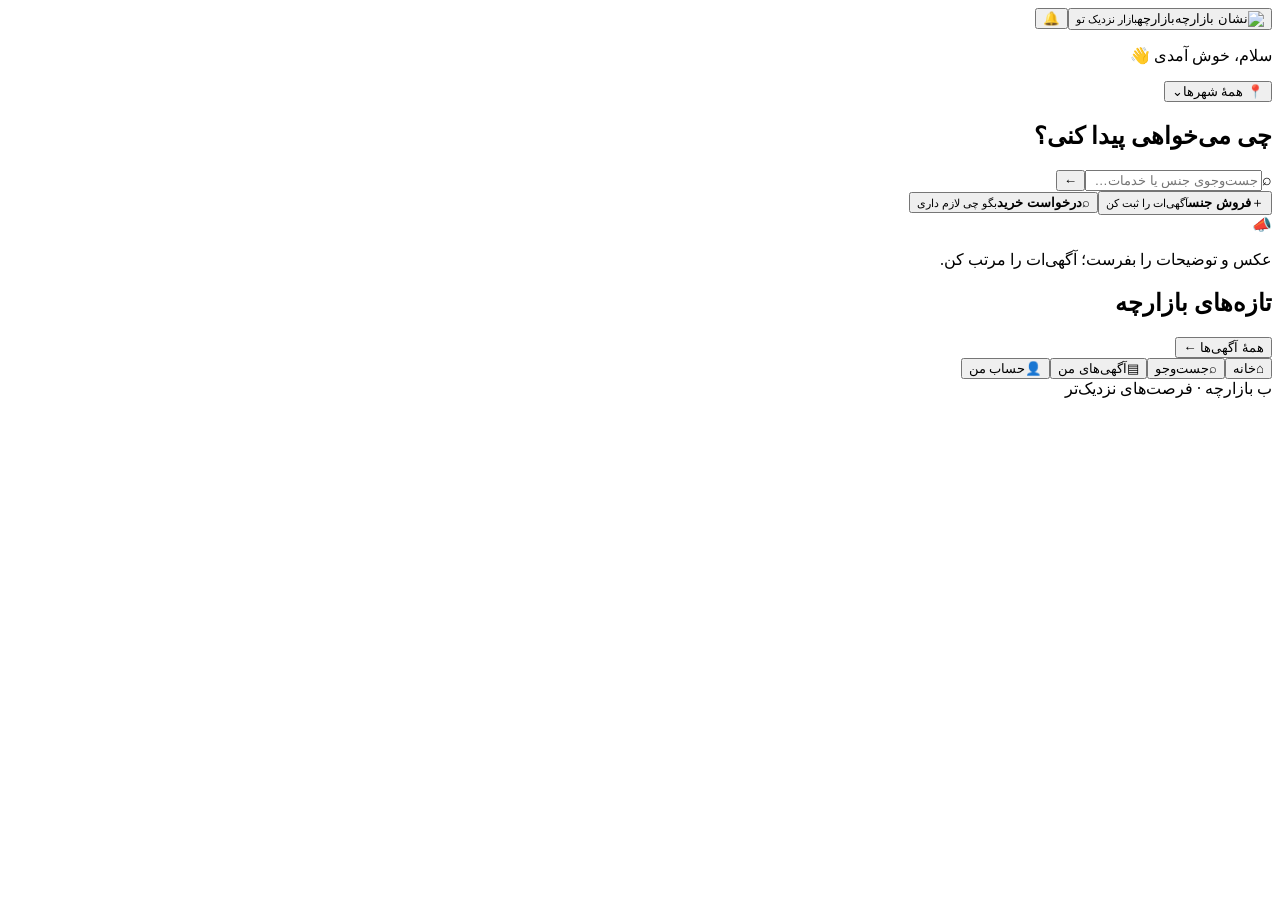
==== web/index.html @ 82d85db5 "Improve marketplace ad titles and publication format Co-authored-by: Copilot <223556219+Copilot@user" ====
<!doctype html>
<html lang="fa" dir="rtl">
<head><meta charset="utf-8"><meta name="viewport" content="width=device-width,initial-scale=1,viewport-fit=cover"><meta name="theme-color" content="#e5f5ff"><meta name="description" content="بازارچه؛ ثبت آسان آگهی در تلگرام"><title>بازارچه | ثبت آگهی</title><link rel="stylesheet" href="/style.css"><script src="https://telegram.org/js/telegram-web-app.js"></script><script defer src="/app.js"></script></head>
<body>
<div class="ambient one"></div><div class="ambient two"></div>
<div class="app">
<header><button class="brand" id="brand" aria-label="خانه"><img class="brand-logo" src="/logo.svg" alt="نشان بازارچه"><span>بازارچه<small>بازار نزدیک تو</small></span></button><button class="round notification-button" id="notifications" aria-label="اعلان‌ها">🔔<span id="unread-dot" class="unread-dot" hidden></span></button></header>
<div id="demo-banner" class="demo" hidden>پیش‌نمایش طراحی · برای ثبت واقعی، از داخل ربات وارد شوید.</div>
<main>
<section id="home" class="screen">
<div class="welcome-row"><p id="greeting">سلام، خوش آمدی 👋</p><button id="home-city" class="glass city-chip">📍 همهٔ شهرها⌄</button></div>
<h1 class="home-title">چی می‌خواهی پیدا کنی؟</h1>
<form id="home-search" class="glass search-box"><span aria-hidden="true">⌕</span><input id="home-query" maxlength="80" aria-label="جست‌وجوی جنس یا خدمات" placeholder="جست‌وجوی جنس یا خدمات…"><button type="submit" aria-label="جست‌وجو">←</button></form>
<div class="menu-grid"><button class="glass primary tile" id="sell"><span class="tile-icon">＋</span><b>فروش جنس</b><small>آگهی‌ات را ثبت کن</small></button><button class="glass tile" id="wanted"><span class="tile-icon">⌕</span><b>درخواست خرید</b><small>بگو چی لازم داری</small></button></div>
<button id="resume" class="resume glass" hidden><span>✎</span><span><b>پیش‌نویست منتظر است</b><small>از جایی که ماندی ادامه بده</small></span><span>←</span></button>
<div class="glass home-banner"><span>📣</span><p>عکس و توضیحات را بفرست؛ آگهی‌ات را مرتب کن.</p></div>
<div class="list-heading"><h2>تازه‌های بازارچه</h2><button id="all-listings" class="link-button">همهٔ آگهی‌ها ←</button></div><div id="home-list"></div>
</section>
<section id="compose" class="screen" hidden>
<div class="section-heading"><button class="round back" aria-label="بازگشت">→</button><div><h2 id="compose-title">ثبت آگهی فروش</h2><p>از یک توضیح ساده شروع کن</p></div><span class="step-tag">۱ از ۳</span></div>
<div class="steps"><span class="active">۱ <b>اطلاعات</b></span><i></i><span>۲ <b>تکمیل</b></span><i></i><span>۳ <b>بازبینی</b></span></div>
<div class="glass panel"><label for="raw" id="raw-label" class="field-title">چی برای آگهی داری؟</label><p class="hint" id="raw-hint">نام جنس، وضعیت، قیمت و شهرت را یکجا بنویس.</p><textarea id="raw" maxlength="3000" rows="3" placeholder="مثلاً: سامسونگ A22، دسته دوم، سالم، ۳۰۰۰ افغانی، مزارشریف"></textarea><div class="input-foot"><span>فارسی، دری و اعداد فارسی پذیرفته می‌شود</span><span id="raw-count">۰ / ۳۰۰۰</span></div></div>
<label class="upload glass" for="photos"><span class="upload-icon">▧</span><b id="upload-label">عکس جنس را اضافه کن</b><small>تا ۱۰ عکس · انتخاب از گالری</small><span class="upload-plus">＋</span></label><input id="photos" type="file" accept="image/jpeg,image/png,image/webp" multiple hidden><div id="photo-grid" class="photo-grid"></div>
<div class="note"><span>✦</span><p>قیمت و شهرِ نوشته‌شده را پیدا می‌کنیم؛ موارد نامشخص را خودت تکمیل می‌کنی.</p></div>
<button class="glass primary action" id="extract">مرتب‌کردن اطلاعات <span>←</span></button>
<button class="text-button" id="manual">خودم اطلاعات را وارد می‌کنم</button>
</section>
<section id="details" class="screen" hidden>
<div class="section-heading"><button class="round back" aria-label="بازگشت">→</button><div><h2>چند جزئیات کوچک</h2><p>اطلاعات را بررسی و تکمیل کن</p></div><span class="step-tag">۲ از ۳</span></div>
<div class="steps"><span class="done">✓ <b>اطلاعات</b></span><i></i><span class="active">۲ <b>تکمیل</b></span><i></i><span>۳ <b>بازبینی</b></span></div>
<form id="details-form" class="glass panel">
<label>عنوان آگهی<input id="title" required maxlength="120" placeholder="مثلاً: موبایل سامسونگ A22"></label>
<div class="form-row"><label>دسته‌بندی<select id="category" required><option value="">انتخاب کنید</option></select></label><label>نوع آگهی<select id="ad-type"><option value="sale">فروش</option><option value="wanted">درخواست خرید</option><option value="service">خدمات</option><option value="rental">کرایه</option></select></label></div>
<div class="form-row"><label><span id="price-label">قیمت به افغانی</span><input id="price" required maxlength="60" placeholder="۳۰۰۰ افغانی یا توافقی"></label><label>شهر / محل<input id="city" required maxlength="80" placeholder="مثلاً: مزارشریف"></label></div>
<label>توضیحات<textarea id="description" required maxlength="3000" rows="3" placeholder="وضعیت و مشخصات جنس"></textarea></label>
<fieldset><legend>مشتری چطور با تو تماس بگیرد؟</legend><div class="contact-options"><label class="choice"><input type="radio" name="contact-mode" value="telegram" checked> تلگرام من</label><label class="choice"><input type="radio" name="contact-mode" value="phone"> شماره تماس</label></div><p id="telegram-contact" class="hint"></p><label id="phone-label" hidden>شماره تماس<input id="phone" type="tel" maxlength="22" placeholder="+937XXXXXXXX" dir="ltr"></label></fieldset>
<label class="consent"><input id="consent" type="checkbox" required><span>موافقم راه تماس انتخاب‌شده در آگهی عمومی نشر شود.</span></label>
<button class="glass primary action" type="submit">ذخیره و دیدن پیش‌نمایش <span>←</span></button><p class="hint center">پیش‌نویس در حساب تلگرام شما ذخیره می‌شود.</p>
</form></section>
<section id="preview" class="screen" hidden><div class="section-heading"><button class="round back" aria-label="بازگشت">→</button><div><h2>آگهی‌ات آماده است</h2><p>یک نگاه آخر، قبل از ارسال</p></div><span class="step-tag">۳ از ۳</span></div><div class="steps"><span class="done">✓ <b>اطلاعات</b></span><i></i><span class="done">✓ <b>تکمیل</b></span><i></i><span class="active">۳ <b>بازبینی</b></span></div><article class="ad-card"><div id="preview-photos" class="preview-photos" hidden></div><div class="ad-body"><span class="ad-badge" id="preview-kind">فروش</span><h2 id="preview-title"></h2><div class="price-line" id="preview-price"></div><div class="ad-meta"><span id="preview-city"></span><span id="preview-category"></span></div><hr><p id="preview-description"></p><div id="preview-contact-row" class="ad-contact"><span>راه تماس</span><b id="preview-contact"></b></div><div id="preview-contact-button" class="glass action" hidden></div></div></article><div class="note"><span>◷</span><p>آگهی پس از تأیید مدیر در گروه نشر می‌شود.</p></div><button class="glass primary action emerald" id="submit">✓ ارسال برای بررسی</button><button class="glass action secondary" id="edit">✎ اصلاح اطلاعات</button></section>
<section id="success" class="screen success" hidden><div class="success-mark">✓</div><span class="eyebrow">یک قدم تا معاملهٔ بعدی</span><h1>آگهی‌ات ارسال شد!</h1><p id="success-message"></p><div class="glass panel"><span class="dot"></span> در انتظار بررسی مدیر<p>بعد از تأیید، آگهی در بازارچه نشر می‌شود.</p></div><button class="glass primary action" id="success-ads">دیدن آگهی‌های من</button><button class="text-button home-button">بازگشت به خانه</button></section>
<section id="ads" class="screen" hidden><div class="section-heading"><button class="round back" aria-label="بازگشت">→</button><div><h2>آگهی‌های من</h2><p>همهٔ آگهی‌ها، در یک نگاه</p></div></div><div id="ads-list"></div><button id="new-ad" class="glass primary action">＋ ثبت آگهی تازه</button></section>
<section id="browse" class="screen" hidden><div class="section-heading"><button class="round back" aria-label="بازگشت">→</button><h2 id="browse-title">جست‌وجوی آگهی‌ها</h2></div><form id="browse-form" class="glass panel"><label>چی لازم داری؟<input id="browse-query" maxlength="80" placeholder="نام جنس یا خدمات"></label><div class="form-row"><label>شهر<input id="browse-city" maxlength="80" placeholder="همهٔ شهرها" list="city-options"></label><label>دسته<select id="browse-category"><option value="">همهٔ دسته‌ها</option></select></label></div><div class="form-row"><label>نوع<select id="browse-type"><option value="">همه</option><option value="sale">فروش</option><option value="wanted">درخواست خرید</option><option value="service">خدمات</option><option value="rental">کرایه</option></select></label><label>از قیمت<input id="min-price" inputmode="numeric" maxlength="15" placeholder="حداقل"></label><label>تا قیمت<input id="max-price" inputmode="numeric" maxlength="15" placeholder="حداکثر"></label></div><button class="glass primary action" type="submit">جست‌وجو</button><button id="reset-filters" class="text-button" type="button">پاک‌کردن فیلترها</button></form><p id="results-count" class="hint"></p><div id="browse-list"></div><button id="load-more" class="glass action" hidden>آگهی‌های بیشتر</button></section>
<section id="ad-detail" class="screen" hidden><div class="section-heading"><button class="round back" aria-label="بازگشت">→</button><h2>جزئیات آگهی</h2></div><article class="ad-card"><div id="detail-photos" class="preview-photos" hidden></div><div class="ad-body"><span id="detail-status" class="status"></span><h2 id="detail-title"></h2><div id="detail-price" class="price-line"></div><div id="detail-meta" class="ad-meta"></div><p id="detail-description"></p><div id="detail-contact" class="ad-contact"></div><p id="detail-note" class="hint"></p></div></article><div id="detail-actions" class="detail-actions"></div></section>
<section id="profile" class="screen" hidden><div class="section-heading"><button class="round back" aria-label="بازگشت">→</button><h2>حساب من</h2></div><div class="glass panel profile-card"><div class="profile-avatar">ب</div><h2 id="profile-name"></h2><p id="profile-username" dir="ltr"></p><span class="status">متصل از تلگرام</span></div><button class="glass profile-row" id="profile-ads">▤ آگهی‌های من <span>←</span></button><button class="glass profile-row" id="profile-favorites">♡ آگهی‌های ذخیره‌شده <span>←</span></button><button class="glass profile-row" id="profile-city">📍 انتخاب شهر <span>←</span></button><button class="glass profile-row" id="help">؟ راهنما و قوانین <span>←</span></button><p class="hint center">اطلاعات هویت از تلگرام دریافت می‌شود؛ ورود جداگانه لازم نیست.</p></section>
<section id="activity" class="screen" hidden><div class="section-heading"><button class="round back" aria-label="بازگشت">→</button><div><h2>اعلان‌های من</h2><p>آخرین وضعیت آگهی‌های خودت</p></div></div><div id="activity-list"></div></section>
<section id="guide" class="screen" hidden><div class="section-heading"><button class="round back" aria-label="بازگشت">→</button><div><h2>ساده و روشن</h2><p>راهنمای بازارچه</p></div></div><div class="glass panel guide"><h3>۱. اطلاعات و عکس</h3><p>جنس یا درخواستت را توضیح بده. عکس واقعی و روشن انتخاب کن.</p><h3>۲. تکمیل و بازبینی</h3><p>قیمت، شهر و راه تماس را بررسی کن. هیچ اطلاعاتی بدون تأییدت نشر نمی‌شود.</p><h3>۳. بررسی مدیر</h3><p>آگهی برای مدیر فرستاده می‌شود. تأیید مدیر به معنی تضمین معامله یا فروشنده نیست.</p><h3>قوانین بازارچه</h3><p id="rules"></p></div></section>
</main><nav class="bottom-nav glass" aria-label="منوی اصلی"><button id="nav-home" class="active"><span>⌂</span>خانه</button><button id="nav-browse"><span>⌕</span>جست‌وجو</button><button id="myads"><span>▤</span>آگهی‌های من</button><button id="nav-profile"><span>👤</span>حساب من</button></nav><footer><span class="footer-symbol">ب</span> بازارچه <span>·</span> فرصت‌های نزدیک‌تر</footer>
</div><div id="toast" role="status" aria-live="polite" hidden></div><div id="loading" hidden role="status"><span class="spinner"></span><b>یک لحظه…</b></div>
<dialog id="city-dialog" class="glass"><form id="city-form"><h2>شهرت را انتخاب کن</h2><p class="hint">فقط برای فیلتر آگهی‌ها؛ موقعیت دستگاه دریافت نمی‌شود.</p><label>شهر / محل<input id="selected-city" maxlength="80" list="city-options" placeholder="خالی برای همهٔ شهرها"></label><button class="glass primary action" type="submit">ذخیرهٔ شهر</button><button id="city-cancel" type="button" class="text-button">بازگشت</button></form></dialog><datalist id="city-options"><option value="کابل"><option value="مزارشریف"><option value="هرات"><option value="قندهار"><option value="جلال‌آباد"><option value="کندز"><option value="بامیان"><option value="غزنی"></datalist><dialog id="confirm-dialog" class="glass"><h2 id="confirm-title">تأیید تغییر</h2><p id="confirm-text"></p><div class="form-row"><button id="confirm-yes" class="glass primary action">تأیید</button><button id="confirm-no" class="glass action">بازگشت</button></div></dialog></body></html>
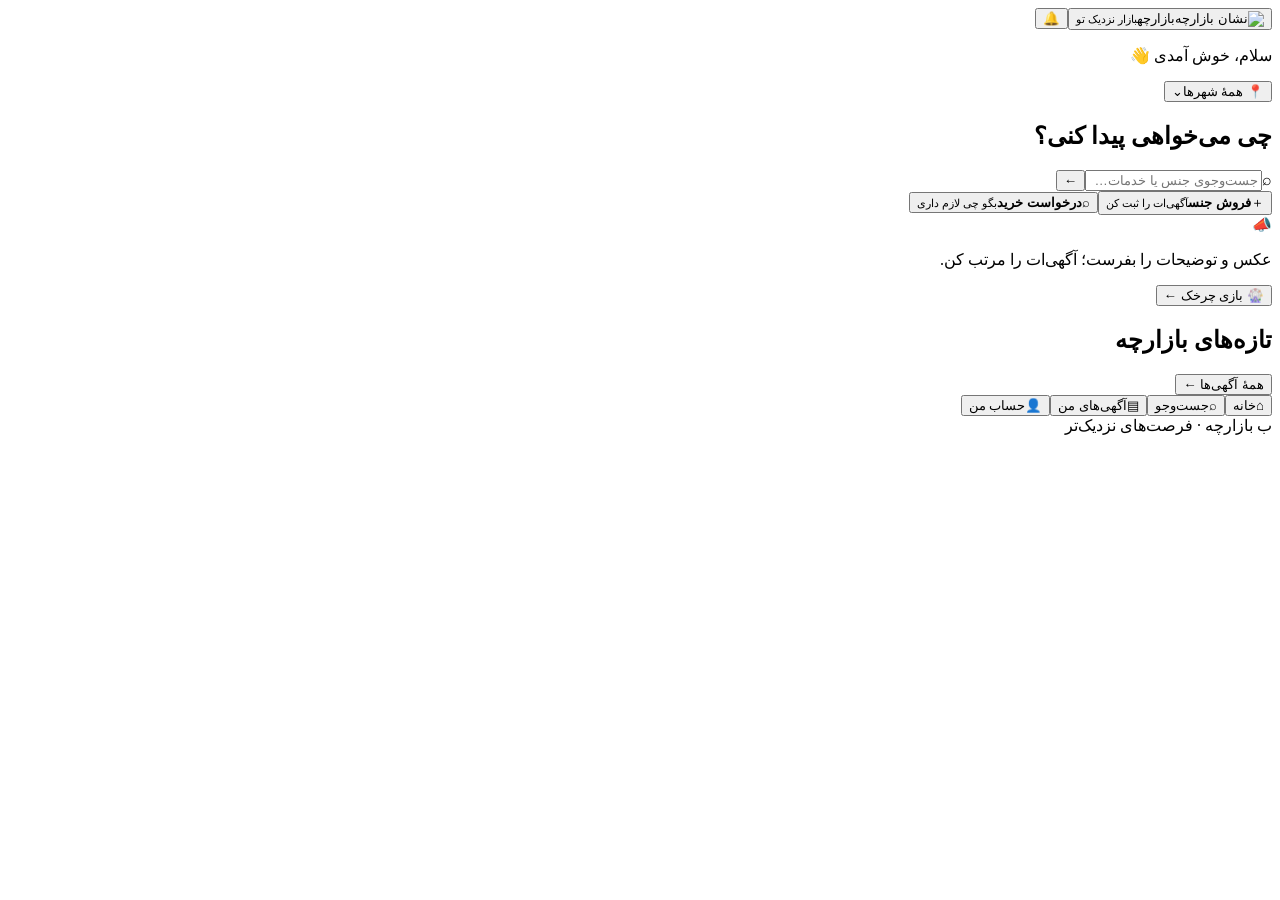
==== commit fae60051: "Add owner-controlled group invitations and ad moderation Co-authored-by: Copilot <223556219+Copilot@" ====
--- a/web/index.html
+++ b/web/index.html
@@ -14,6 +14,7 @@
 <div class="menu-grid"><button class="glass primary tile" id="sell"><span class="tile-icon">＋</span><b>فروش جنس</b><small>آگهی‌ات را ثبت کن</small></button><button class="glass tile" id="wanted"><span class="tile-icon">⌕</span><b>درخواست خرید</b><small>بگو چی لازم داری</small></button></div>
 <button id="resume" class="resume glass" hidden><span>✎</span><span><b>پیش‌نویست منتظر است</b><small>از جایی که ماندی ادامه بده</small></span><span>←</span></button>
 <div class="glass home-banner"><span>📣</span><p>عکس و توضیحات را بفرست؛ آگهی‌ات را مرتب کن.</p></div>
+<button id="charkhak" class="glass profile-row">🎡 بازی چرخک <span>←</span></button>
 <div class="list-heading"><h2>تازه‌های بازارچه</h2><button id="all-listings" class="link-button">همهٔ آگهی‌ها ←</button></div><div id="home-list"></div>
 </section>
 <section id="compose" class="screen" hidden>
@@ -37,12 +38,12 @@
 <label class="consent"><input id="consent" type="checkbox" required><span>موافقم راه تماس انتخاب‌شده در آگهی عمومی نشر شود.</span></label>
 <button class="glass primary action" type="submit">ذخیره و دیدن پیش‌نمایش <span>←</span></button><p class="hint center">پیش‌نویس در حساب تلگرام شما ذخیره می‌شود.</p>
 </form></section>
-<section id="preview" class="screen" hidden><div class="section-heading"><button class="round back" aria-label="بازگشت">→</button><div><h2>آگهی‌ات آماده است</h2><p>یک نگاه آخر، قبل از ارسال</p></div><span class="step-tag">۳ از ۳</span></div><div class="steps"><span class="done">✓ <b>اطلاعات</b></span><i></i><span class="done">✓ <b>تکمیل</b></span><i></i><span class="active">۳ <b>بازبینی</b></span></div><article class="ad-card"><div id="preview-photos" class="preview-photos" hidden></div><div class="ad-body"><span class="ad-badge" id="preview-kind">فروش</span><h2 id="preview-title"></h2><div class="price-line" id="preview-price"></div><div class="ad-meta"><span id="preview-city"></span><span id="preview-category"></span></div><hr><p id="preview-description"></p><div id="preview-contact-row" class="ad-contact"><span>راه تماس</span><b id="preview-contact"></b></div><div id="preview-contact-button" class="glass action" hidden></div></div></article><div class="note"><span>◷</span><p>آگهی پس از تأیید مدیر در گروه نشر می‌شود.</p></div><button class="glass primary action emerald" id="submit">✓ ارسال برای بررسی</button><button class="glass action secondary" id="edit">✎ اصلاح اطلاعات</button></section>
+<section id="preview" class="screen" hidden><div class="section-heading"><button class="round back" aria-label="بازگشت">→</button><div><h2>آگهی‌ات آماده است</h2><p>یک نگاه آخر، قبل از ارسال</p></div><span class="step-tag">۳ از ۳</span></div><div class="steps"><span class="done">✓ <b>اطلاعات</b></span><i></i><span class="done">✓ <b>تکمیل</b></span><i></i><span class="active">۳ <b>بازبینی</b></span></div><article class="ad-card"><div id="preview-photos" class="preview-photos" hidden></div><div class="ad-body"><span class="ad-badge" id="preview-kind">فروش</span><h2 id="preview-title"></h2><div class="price-line" id="preview-price"></div><div class="ad-meta"><span id="preview-city"></span><span id="preview-category"></span></div><hr><p id="preview-description"></p><div class="ad-contact"><span>راه تماس</span><b id="preview-contact"></b></div></div></article><div class="note"><span>◷</span><p>آگهی پس از تأیید مدیر در گروه نشر می‌شود.</p></div><button class="glass primary action emerald" id="submit">✓ ارسال برای بررسی</button><button class="glass action secondary" id="edit">✎ اصلاح اطلاعات</button></section>
 <section id="success" class="screen success" hidden><div class="success-mark">✓</div><span class="eyebrow">یک قدم تا معاملهٔ بعدی</span><h1>آگهی‌ات ارسال شد!</h1><p id="success-message"></p><div class="glass panel"><span class="dot"></span> در انتظار بررسی مدیر<p>بعد از تأیید، آگهی در بازارچه نشر می‌شود.</p></div><button class="glass primary action" id="success-ads">دیدن آگهی‌های من</button><button class="text-button home-button">بازگشت به خانه</button></section>
 <section id="ads" class="screen" hidden><div class="section-heading"><button class="round back" aria-label="بازگشت">→</button><div><h2>آگهی‌های من</h2><p>همهٔ آگهی‌ها، در یک نگاه</p></div></div><div id="ads-list"></div><button id="new-ad" class="glass primary action">＋ ثبت آگهی تازه</button></section>
 <section id="browse" class="screen" hidden><div class="section-heading"><button class="round back" aria-label="بازگشت">→</button><h2 id="browse-title">جست‌وجوی آگهی‌ها</h2></div><form id="browse-form" class="glass panel"><label>چی لازم داری؟<input id="browse-query" maxlength="80" placeholder="نام جنس یا خدمات"></label><div class="form-row"><label>شهر<input id="browse-city" maxlength="80" placeholder="همهٔ شهرها" list="city-options"></label><label>دسته<select id="browse-category"><option value="">همهٔ دسته‌ها</option></select></label></div><div class="form-row"><label>نوع<select id="browse-type"><option value="">همه</option><option value="sale">فروش</option><option value="wanted">درخواست خرید</option><option value="service">خدمات</option><option value="rental">کرایه</option></select></label><label>از قیمت<input id="min-price" inputmode="numeric" maxlength="15" placeholder="حداقل"></label><label>تا قیمت<input id="max-price" inputmode="numeric" maxlength="15" placeholder="حداکثر"></label></div><button class="glass primary action" type="submit">جست‌وجو</button><button id="reset-filters" class="text-button" type="button">پاک‌کردن فیلترها</button></form><p id="results-count" class="hint"></p><div id="browse-list"></div><button id="load-more" class="glass action" hidden>آگهی‌های بیشتر</button></section>
 <section id="ad-detail" class="screen" hidden><div class="section-heading"><button class="round back" aria-label="بازگشت">→</button><h2>جزئیات آگهی</h2></div><article class="ad-card"><div id="detail-photos" class="preview-photos" hidden></div><div class="ad-body"><span id="detail-status" class="status"></span><h2 id="detail-title"></h2><div id="detail-price" class="price-line"></div><div id="detail-meta" class="ad-meta"></div><p id="detail-description"></p><div id="detail-contact" class="ad-contact"></div><p id="detail-note" class="hint"></p></div></article><div id="detail-actions" class="detail-actions"></div></section>
-<section id="profile" class="screen" hidden><div class="section-heading"><button class="round back" aria-label="بازگشت">→</button><h2>حساب من</h2></div><div class="glass panel profile-card"><div class="profile-avatar">ب</div><h2 id="profile-name"></h2><p id="profile-username" dir="ltr"></p><span class="status">متصل از تلگرام</span></div><button class="glass profile-row" id="profile-ads">▤ آگهی‌های من <span>←</span></button><button class="glass profile-row" id="profile-favorites">♡ آگهی‌های ذخیره‌شده <span>←</span></button><button class="glass profile-row" id="profile-city">📍 انتخاب شهر <span>←</span></button><button class="glass profile-row" id="help">؟ راهنما و قوانین <span>←</span></button><p class="hint center">اطلاعات هویت از تلگرام دریافت می‌شود؛ ورود جداگانه لازم نیست.</p></section>
+<section id="profile" class="screen" hidden><div class="section-heading"><button class="round back" aria-label="بازگشت">→</button><h2>حساب من</h2></div><div class="glass panel profile-card"><div class="profile-avatar">ب</div><h2 id="profile-name"></h2><p id="profile-username" dir="ltr"></p><span class="status">متصل از تلگرام</span></div><button class="glass profile-row" id="profile-ads">▤ آگهی‌های من <span>←</span></button><button class="glass profile-row" id="profile-favorites">♡ آگهی‌های ذخیره‌شده <span>←</span></button><button class="glass profile-row" id="profile-city">📍 انتخاب شهر <span>←</span></button><a class="glass profile-row support-link" href="https://t.me/Khalil_Noori" target="_blank" rel="noopener noreferrer">💬 ارتباط با خلیل نوری <span>←</span></a><button class="glass profile-row" id="help">؟ راهنما و قوانین <span>←</span></button><p class="hint center">اطلاعات هویت از تلگرام دریافت می‌شود؛ ورود جداگانه لازم نیست.</p></section>
 <section id="activity" class="screen" hidden><div class="section-heading"><button class="round back" aria-label="بازگشت">→</button><div><h2>اعلان‌های من</h2><p>آخرین وضعیت آگهی‌های خودت</p></div></div><div id="activity-list"></div></section>
 <section id="guide" class="screen" hidden><div class="section-heading"><button class="round back" aria-label="بازگشت">→</button><div><h2>ساده و روشن</h2><p>راهنمای بازارچه</p></div></div><div class="glass panel guide"><h3>۱. اطلاعات و عکس</h3><p>جنس یا درخواستت را توضیح بده. عکس واقعی و روشن انتخاب کن.</p><h3>۲. تکمیل و بازبینی</h3><p>قیمت، شهر و راه تماس را بررسی کن. هیچ اطلاعاتی بدون تأییدت نشر نمی‌شود.</p><h3>۳. بررسی مدیر</h3><p>آگهی برای مدیر فرستاده می‌شود. تأیید مدیر به معنی تضمین معامله یا فروشنده نیست.</p><h3>قوانین بازارچه</h3><p id="rules"></p></div></section>
 </main><nav class="bottom-nav glass" aria-label="منوی اصلی"><button id="nav-home" class="active"><span>⌂</span>خانه</button><button id="nav-browse"><span>⌕</span>جست‌وجو</button><button id="myads"><span>▤</span>آگهی‌های من</button><button id="nav-profile"><span>👤</span>حساب من</button></nav><footer><span class="footer-symbol">ب</span> بازارچه <span>·</span> فرصت‌های نزدیک‌تر</footer>
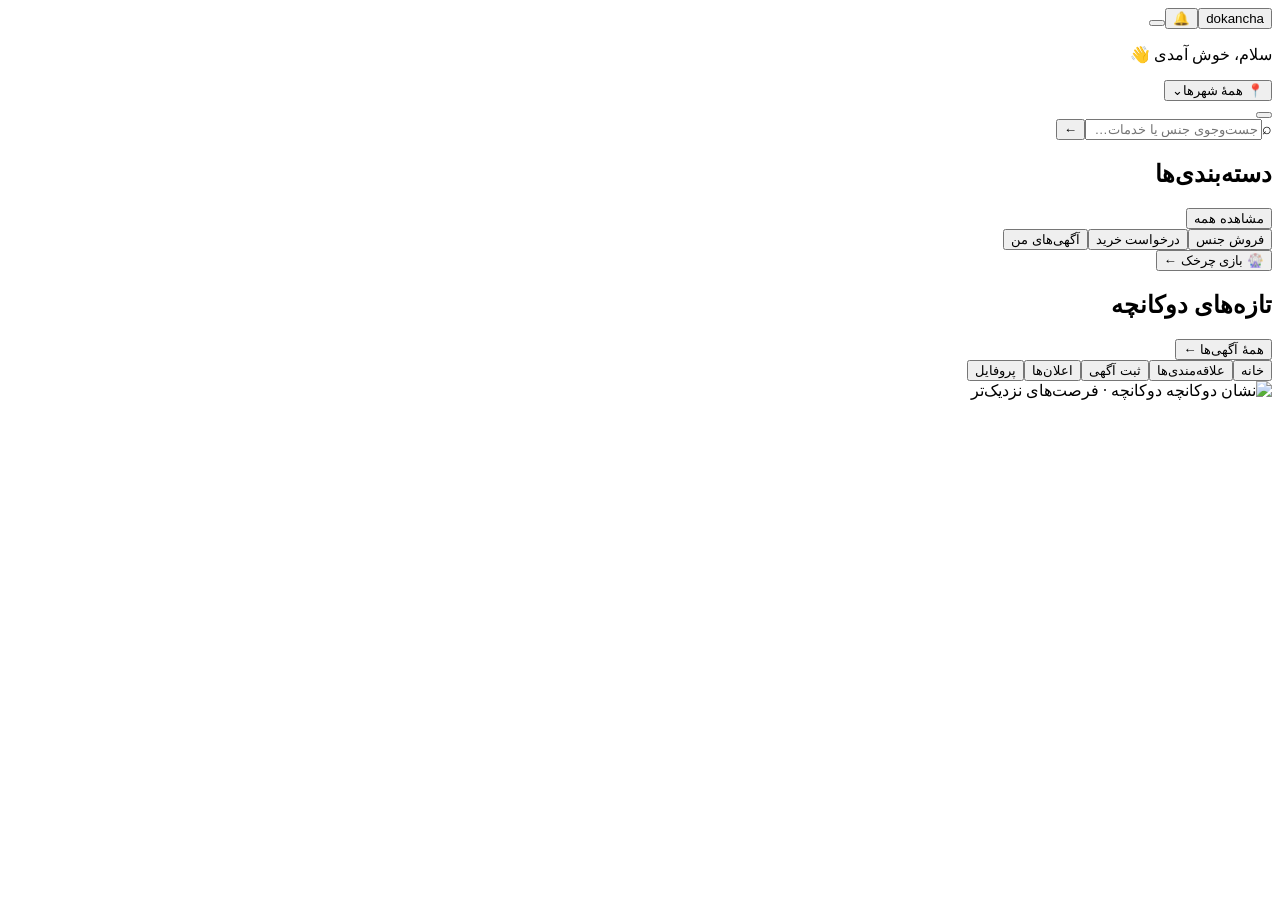
==== commit 506bff81: "Build Dokancha v2 frontend foundation Co-authored-by: copilot-swe-agent[bot] <198982749+Copilot@user" ====
--- a/web/index.html
+++ b/web/index.html
@@ -1,21 +1,23 @@
 <!doctype html>
 <html lang="fa" dir="rtl">
-<head><meta charset="utf-8"><meta name="viewport" content="width=device-width,initial-scale=1,viewport-fit=cover"><meta name="theme-color" content="#e5f5ff"><meta name="description" content="بازارچه؛ ثبت آسان آگهی در تلگرام"><title>بازارچه | ثبت آگهی</title><link rel="stylesheet" href="/style.css"><script src="https://telegram.org/js/telegram-web-app.js"></script><script defer src="/app.js"></script></head>
+<head><meta charset="utf-8"><meta name="viewport" content="width=device-width,initial-scale=1,viewport-fit=cover"><meta name="theme-color" content="#f5f8fc"><meta name="description" content="دوکانچه؛ ثبت آسان آگهی در تلگرام"><title>دوکانچه | خرید و فروش</title><link rel="icon" type="image/png" href="/approved-logo.png"><link rel="stylesheet" href="/style.css"><script src="https://telegram.org/js/telegram-web-app.js"></script><script defer src="/app.js"></script></head>
 <body>
 <div class="ambient one"></div><div class="ambient two"></div>
 <div class="app">
-<header><button class="brand" id="brand" aria-label="خانه"><img class="brand-logo" src="/logo.svg" alt="نشان بازارچه"><span>بازارچه<small>بازار نزدیک تو</small></span></button><button class="round notification-button" id="notifications" aria-label="اعلان‌ها">🔔<span id="unread-dot" class="unread-dot" hidden></span></button></header>
+<header><button class="brand" id="brand" aria-label="خانه">dokancha</button><button class="round notification-button" id="notifications" aria-label="اعلان‌ها">🔔<span id="unread-dot" class="unread-dot" hidden></span></button><button class="header-menu" id="header-menu" type="button" aria-label="منوی بیشتر"></button></header>
 <div id="demo-banner" class="demo" hidden>پیش‌نمایش طراحی · برای ثبت واقعی، از داخل ربات وارد شوید.</div>
 <main>
 <section id="home" class="screen">
 <div class="welcome-row"><p id="greeting">سلام، خوش آمدی 👋</p><button id="home-city" class="glass city-chip">📍 همهٔ شهرها⌄</button></div>
-<h1 class="home-title">چی می‌خواهی پیدا کنی؟</h1>
+<div class="v2-banner" aria-label="معرفی دوکانچه"><button id="v2-slide" class="v2-slide" type="button"></button><div class="v2-dots" id="v2-dots"></div></div>
 <form id="home-search" class="glass search-box"><span aria-hidden="true">⌕</span><input id="home-query" maxlength="80" aria-label="جست‌وجوی جنس یا خدمات" placeholder="جست‌وجوی جنس یا خدمات…"><button type="submit" aria-label="جست‌وجو">←</button></form>
-<div class="menu-grid"><button class="glass primary tile" id="sell"><span class="tile-icon">＋</span><b>فروش جنس</b><small>آگهی‌ات را ثبت کن</small></button><button class="glass tile" id="wanted"><span class="tile-icon">⌕</span><b>درخواست خرید</b><small>بگو چی لازم داری</small></button></div>
+<div class="v2-section"><h2>دسته‌بندی‌ها</h2><button id="nav-browse" type="button" class="link-button">مشاهده همه</button></div>
+<div id="v2-categories" class="v2-categories"></div>
+<div class="v2-quick"><button class="glass primary" id="sell" type="button">فروش جنس</button><button class="glass" id="wanted" type="button">درخواست خرید</button><button class="glass" id="myads" type="button">آگهی‌های من</button></div>
 <button id="resume" class="resume glass" hidden><span>✎</span><span><b>پیش‌نویست منتظر است</b><small>از جایی که ماندی ادامه بده</small></span><span>←</span></button>
-<div class="glass home-banner"><span>📣</span><p>عکس و توضیحات را بفرست؛ آگهی‌ات را مرتب کن.</p></div>
+
 <button id="charkhak" class="glass profile-row">🎡 بازی چرخک <span>←</span></button>
-<div class="list-heading"><h2>تازه‌های بازارچه</h2><button id="all-listings" class="link-button">همهٔ آگهی‌ها ←</button></div><div id="home-list"></div>
+<div class="list-heading"><h2>تازه‌های دوکانچه</h2><button id="all-listings" class="link-button">همهٔ آگهی‌ها ←</button></div><div id="home-list" class="v2-list-grid"></div>
 </section>
 <section id="compose" class="screen" hidden>
 <div class="section-heading"><button class="round back" aria-label="بازگشت">→</button><div><h2 id="compose-title">ثبت آگهی فروش</h2><p>از یک توضیح ساده شروع کن</p></div><span class="step-tag">۱ از ۳</span></div>
@@ -39,13 +41,13 @@
 <button class="glass primary action" type="submit">ذخیره و دیدن پیش‌نمایش <span>←</span></button><p class="hint center">پیش‌نویس در حساب تلگرام شما ذخیره می‌شود.</p>
 </form></section>
 <section id="preview" class="screen" hidden><div class="section-heading"><button class="round back" aria-label="بازگشت">→</button><div><h2>آگهی‌ات آماده است</h2><p>یک نگاه آخر، قبل از ارسال</p></div><span class="step-tag">۳ از ۳</span></div><div class="steps"><span class="done">✓ <b>اطلاعات</b></span><i></i><span class="done">✓ <b>تکمیل</b></span><i></i><span class="active">۳ <b>بازبینی</b></span></div><article class="ad-card"><div id="preview-photos" class="preview-photos" hidden></div><div class="ad-body"><span class="ad-badge" id="preview-kind">فروش</span><h2 id="preview-title"></h2><div class="price-line" id="preview-price"></div><div class="ad-meta"><span id="preview-city"></span><span id="preview-category"></span></div><hr><p id="preview-description"></p><div class="ad-contact"><span>راه تماس</span><b id="preview-contact"></b></div></div></article><div class="note"><span>◷</span><p>آگهی پس از تأیید مدیر در گروه نشر می‌شود.</p></div><button class="glass primary action emerald" id="submit">✓ ارسال برای بررسی</button><button class="glass action secondary" id="edit">✎ اصلاح اطلاعات</button></section>
-<section id="success" class="screen success" hidden><div class="success-mark">✓</div><span class="eyebrow">یک قدم تا معاملهٔ بعدی</span><h1>آگهی‌ات ارسال شد!</h1><p id="success-message"></p><div class="glass panel"><span class="dot"></span> در انتظار بررسی مدیر<p>بعد از تأیید، آگهی در بازارچه نشر می‌شود.</p></div><button class="glass primary action" id="success-ads">دیدن آگهی‌های من</button><button class="text-button home-button">بازگشت به خانه</button></section>
+<section id="success" class="screen success" hidden><div class="success-mark">✓</div><span class="eyebrow">یک قدم تا معاملهٔ بعدی</span><h1>آگهی‌ات ارسال شد!</h1><p id="success-message"></p><div class="glass panel"><span class="dot"></span> در انتظار بررسی مدیر<p>بعد از تأیید، آگهی در دوکانچه نشر می‌شود.</p></div><button class="glass primary action" id="success-ads">دیدن آگهی‌های من</button><button class="text-button home-button">بازگشت به خانه</button></section>
 <section id="ads" class="screen" hidden><div class="section-heading"><button class="round back" aria-label="بازگشت">→</button><div><h2>آگهی‌های من</h2><p>همهٔ آگهی‌ها، در یک نگاه</p></div></div><div id="ads-list"></div><button id="new-ad" class="glass primary action">＋ ثبت آگهی تازه</button></section>
-<section id="browse" class="screen" hidden><div class="section-heading"><button class="round back" aria-label="بازگشت">→</button><h2 id="browse-title">جست‌وجوی آگهی‌ها</h2></div><form id="browse-form" class="glass panel"><label>چی لازم داری؟<input id="browse-query" maxlength="80" placeholder="نام جنس یا خدمات"></label><div class="form-row"><label>شهر<input id="browse-city" maxlength="80" placeholder="همهٔ شهرها" list="city-options"></label><label>دسته<select id="browse-category"><option value="">همهٔ دسته‌ها</option></select></label></div><div class="form-row"><label>نوع<select id="browse-type"><option value="">همه</option><option value="sale">فروش</option><option value="wanted">درخواست خرید</option><option value="service">خدمات</option><option value="rental">کرایه</option></select></label><label>از قیمت<input id="min-price" inputmode="numeric" maxlength="15" placeholder="حداقل"></label><label>تا قیمت<input id="max-price" inputmode="numeric" maxlength="15" placeholder="حداکثر"></label></div><button class="glass primary action" type="submit">جست‌وجو</button><button id="reset-filters" class="text-button" type="button">پاک‌کردن فیلترها</button></form><p id="results-count" class="hint"></p><div id="browse-list"></div><button id="load-more" class="glass action" hidden>آگهی‌های بیشتر</button></section>
+<section id="browse" class="screen" hidden><div class="section-heading"><button class="round back" aria-label="بازگشت">→</button><h2 id="browse-title">جست‌وجوی آگهی‌ها</h2></div><button id="v2-filter-toggle" class="glass v2-filter-toggle" type="button" aria-controls="browse-form" aria-expanded="true">فیلترهای جستجو</button><form id="browse-form" class="glass panel"><label>چی لازم داری؟<input id="browse-query" maxlength="80" placeholder="نام جنس یا خدمات"></label><div class="form-row"><label>شهر<input id="browse-city" maxlength="80" placeholder="همهٔ شهرها" list="city-options"></label><label>دسته<select id="browse-category"><option value="">همهٔ دسته‌ها</option></select></label></div><div class="form-row"><label>نوع<select id="browse-type"><option value="">همه</option><option value="sale">فروش</option><option value="wanted">درخواست خرید</option><option value="service">خدمات</option><option value="rental">کرایه</option></select></label><label>از قیمت<input id="min-price" inputmode="numeric" maxlength="15" placeholder="حداقل"></label><label>تا قیمت<input id="max-price" inputmode="numeric" maxlength="15" placeholder="حداکثر"></label></div><button class="glass primary action" type="submit">جست‌وجو</button><button id="reset-filters" class="text-button" type="button">پاک‌کردن فیلترها</button></form><p id="results-count" class="hint"></p><div id="browse-list" class="v2-list-grid"></div><button id="load-more" class="glass action" hidden>آگهی‌های بیشتر</button></section>
 <section id="ad-detail" class="screen" hidden><div class="section-heading"><button class="round back" aria-label="بازگشت">→</button><h2>جزئیات آگهی</h2></div><article class="ad-card"><div id="detail-photos" class="preview-photos" hidden></div><div class="ad-body"><span id="detail-status" class="status"></span><h2 id="detail-title"></h2><div id="detail-price" class="price-line"></div><div id="detail-meta" class="ad-meta"></div><p id="detail-description"></p><div id="detail-contact" class="ad-contact"></div><p id="detail-note" class="hint"></p></div></article><div id="detail-actions" class="detail-actions"></div></section>
-<section id="profile" class="screen" hidden><div class="section-heading"><button class="round back" aria-label="بازگشت">→</button><h2>حساب من</h2></div><div class="glass panel profile-card"><div class="profile-avatar">ب</div><h2 id="profile-name"></h2><p id="profile-username" dir="ltr"></p><span class="status">متصل از تلگرام</span></div><button class="glass profile-row" id="profile-ads">▤ آگهی‌های من <span>←</span></button><button class="glass profile-row" id="profile-favorites">♡ آگهی‌های ذخیره‌شده <span>←</span></button><button class="glass profile-row" id="profile-city">📍 انتخاب شهر <span>←</span></button><a class="glass profile-row support-link" href="https://t.me/Khalil_Noori" target="_blank" rel="noopener noreferrer">💬 ارتباط با خلیل نوری <span>←</span></a><button class="glass profile-row" id="help">؟ راهنما و قوانین <span>←</span></button><p class="hint center">اطلاعات هویت از تلگرام دریافت می‌شود؛ ورود جداگانه لازم نیست.</p></section>
+<section id="profile" class="screen" hidden><div class="section-heading"><button class="round back" aria-label="بازگشت">→</button><h2>حساب من</h2></div><div class="glass panel profile-card"><div class="profile-avatar">د</div><h2 id="profile-name"></h2><p id="profile-username" dir="ltr"></p><span class="status">متصل از تلگرام</span></div><button class="glass profile-row" id="profile-ads">▤ آگهی‌های من <span>←</span></button><button class="glass profile-row" id="profile-favorites">♡ آگهی‌های ذخیره‌شده <span>←</span></button><button class="glass profile-row" id="profile-city">📍 انتخاب شهر <span>←</span></button><a class="glass profile-row support-link" href="https://t.me/Khalil_Noori" target="_blank" rel="noopener noreferrer">💬 ارتباط با خلیل نوری <span>←</span></a><button class="glass profile-row" id="help">؟ راهنما و قوانین <span>←</span></button><p class="hint center">اطلاعات هویت از تلگرام دریافت می‌شود؛ ورود جداگانه لازم نیست.</p></section>
 <section id="activity" class="screen" hidden><div class="section-heading"><button class="round back" aria-label="بازگشت">→</button><div><h2>اعلان‌های من</h2><p>آخرین وضعیت آگهی‌های خودت</p></div></div><div id="activity-list"></div></section>
-<section id="guide" class="screen" hidden><div class="section-heading"><button class="round back" aria-label="بازگشت">→</button><div><h2>ساده و روشن</h2><p>راهنمای بازارچه</p></div></div><div class="glass panel guide"><h3>۱. اطلاعات و عکس</h3><p>جنس یا درخواستت را توضیح بده. عکس واقعی و روشن انتخاب کن.</p><h3>۲. تکمیل و بازبینی</h3><p>قیمت، شهر و راه تماس را بررسی کن. هیچ اطلاعاتی بدون تأییدت نشر نمی‌شود.</p><h3>۳. بررسی مدیر</h3><p>آگهی برای مدیر فرستاده می‌شود. تأیید مدیر به معنی تضمین معامله یا فروشنده نیست.</p><h3>قوانین بازارچه</h3><p id="rules"></p></div></section>
-</main><nav class="bottom-nav glass" aria-label="منوی اصلی"><button id="nav-home" class="active"><span>⌂</span>خانه</button><button id="nav-browse"><span>⌕</span>جست‌وجو</button><button id="myads"><span>▤</span>آگهی‌های من</button><button id="nav-profile"><span>👤</span>حساب من</button></nav><footer><span class="footer-symbol">ب</span> بازارچه <span>·</span> فرصت‌های نزدیک‌تر</footer>
+<section id="guide" class="screen" hidden><div class="section-heading"><button class="round back" aria-label="بازگشت">→</button><div><h2>ساده و روشن</h2><p>راهنمای دوکانچه</p></div></div><div class="glass panel guide"><h3>۱. اطلاعات و عکس</h3><p>جنس یا درخواستت را توضیح بده. عکس واقعی و روشن انتخاب کن.</p><h3>۲. تکمیل و بازبینی</h3><p>قیمت، شهر و راه تماس را بررسی کن. هیچ اطلاعاتی بدون تأییدت نشر نمی‌شود.</p><h3>۳. بررسی مدیر</h3><p>آگهی برای مدیر فرستاده می‌شود. تأیید مدیر به معنی تضمین معامله یا فروشنده نیست.</p><h3>قوانین دوکانچه</h3><p id="rules"></p></div></section>
+</main><nav class="bottom-nav glass" aria-label="منوی اصلی"><button id="nav-home" class="active" type="button">خانه</button><button id="nav-favorites" type="button">علاقه‌مندی‌ها</button><button id="nav-create" type="button">ثبت آگهی</button><button id="nav-activity" type="button">اعلان‌ها</button><button id="nav-profile" type="button">پروفایل</button></nav><footer><img class="footer-logo" src="/approved-logo.png" alt="نشان دوکانچه"> دوکانچه <span>·</span> فرصت‌های نزدیک‌تر</footer>
 </div><div id="toast" role="status" aria-live="polite" hidden></div><div id="loading" hidden role="status"><span class="spinner"></span><b>یک لحظه…</b></div>
-<dialog id="city-dialog" class="glass"><form id="city-form"><h2>شهرت را انتخاب کن</h2><p class="hint">فقط برای فیلتر آگهی‌ها؛ موقعیت دستگاه دریافت نمی‌شود.</p><label>شهر / محل<input id="selected-city" maxlength="80" list="city-options" placeholder="خالی برای همهٔ شهرها"></label><button class="glass primary action" type="submit">ذخیرهٔ شهر</button><button id="city-cancel" type="button" class="text-button">بازگشت</button></form></dialog><datalist id="city-options"><option value="کابل"><option value="مزارشریف"><option value="هرات"><option value="قندهار"><option value="جلال‌آباد"><option value="کندز"><option value="بامیان"><option value="غزنی"></datalist><dialog id="confirm-dialog" class="glass"><h2 id="confirm-title">تأیید تغییر</h2><p id="confirm-text"></p><div class="form-row"><button id="confirm-yes" class="glass primary action">تأیید</button><button id="confirm-no" class="glass action">بازگشت</button></div></dialog></body></html>
+<dialog id="city-dialog" class="glass"><form id="city-form"><h2>شهرت را انتخاب کن</h2><p class="hint">فقط برای فیلتر آگهی‌ها؛ موقعیت دستگاه دریافت نمی‌شود.</p><label>شهر / محل<input id="selected-city" maxlength="80" list="city-options" placeholder="خالی برای همهٔ شهرها"></label><button class="glass primary action" type="submit">ذخیرهٔ شهر</button><button id="city-cancel" type="button" class="text-button">بازگشت</button></form></dialog><datalist id="city-options"><option value="کابل"><option value="مزارشریف"><option value="هرات"><option value="قندهار"><option value="جلال‌آباد"><option value="کندز"><option value="بامیان"><option value="غزنی"></datalist><dialog id="confirm-dialog" class="glass"><h2 id="confirm-title">تأیید تغییر</h2><p id="confirm-text"></p><div class="form-row"><button id="confirm-yes" class="glass primary action">تأیید</button><button id="confirm-no" class="glass action">بازگشت</button></div></dialog><dialog id="v2-menu"><h2>منوی دوکانچه</h2><div class="v2-menu-list"><button type="button" data-v2-target="browse">دسته‌بندی‌ها و جستجو</button><button type="button" data-v2-target="wanted">درخواست خرید</button><button type="button" data-v2-target="ads">آگهی‌های من</button><button type="button" data-v2-target="guide">راهنما و قوانین</button><button type="button" data-v2-target="game">بازی چرخک</button><button type="button" id="v2-menu-close">بستن</button></div></dialog></body></html>
